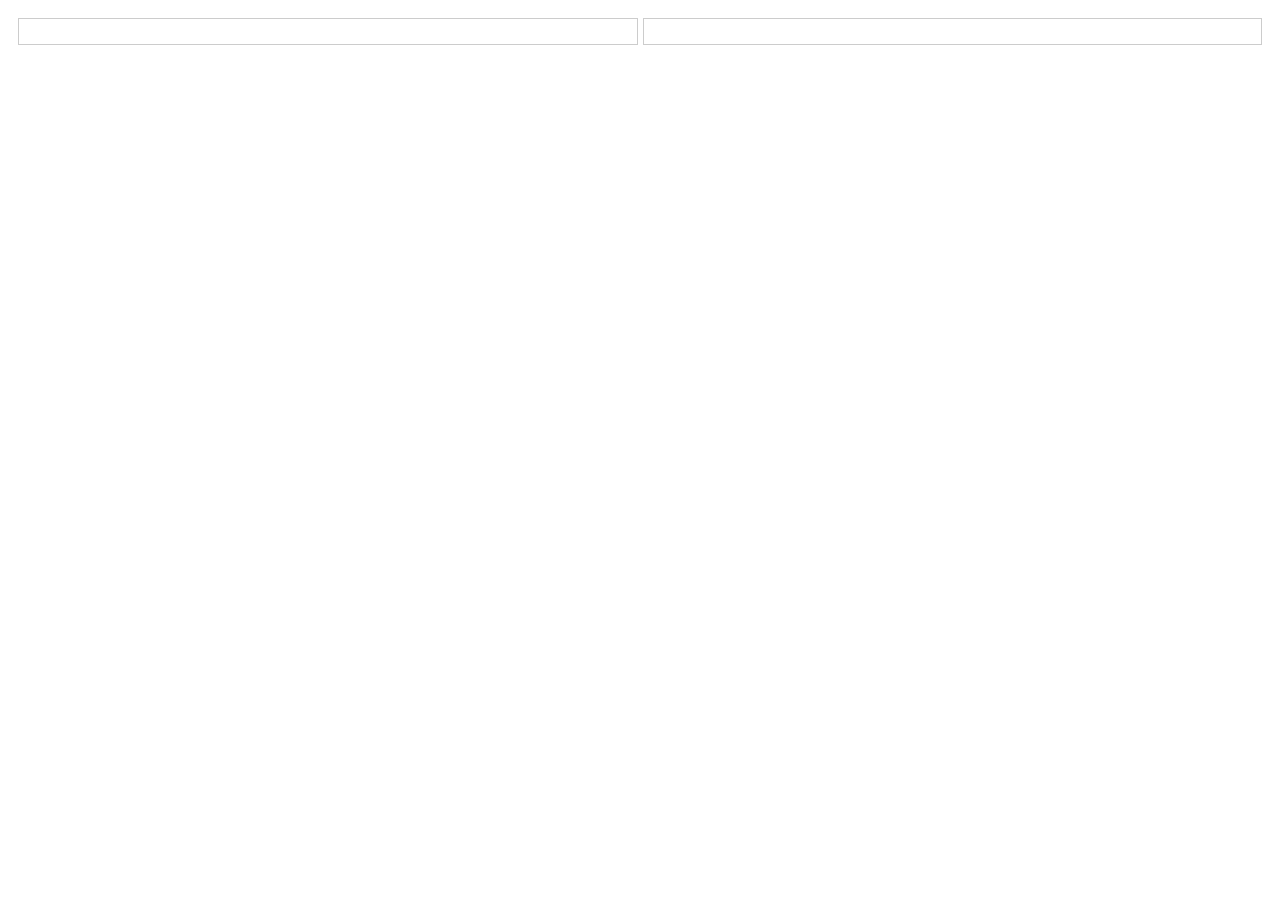
==== index.html @ 6cea4655 "Update index.html" ====
<!DOCTYPE html>
<html>
<head>
  <title>Grid con JSON</title>
  <link rel="stylesheet" href="style.css">
</head>
<body>
  <div id="grid-container"></div>
  <script src="script.js"></script>
</body>
</html>
---- style.css ----
#grid-container {
  display: grid;
  grid-template-columns: 1fr 1fr;
  gap: 5px;
  padding: 10px;
}

.grid-item {
  padding: 5px;
  border: 1px solid #ccc;
  background-color: #f0f0f0;
}

.grid-item.empty {
  background-color: white;
}
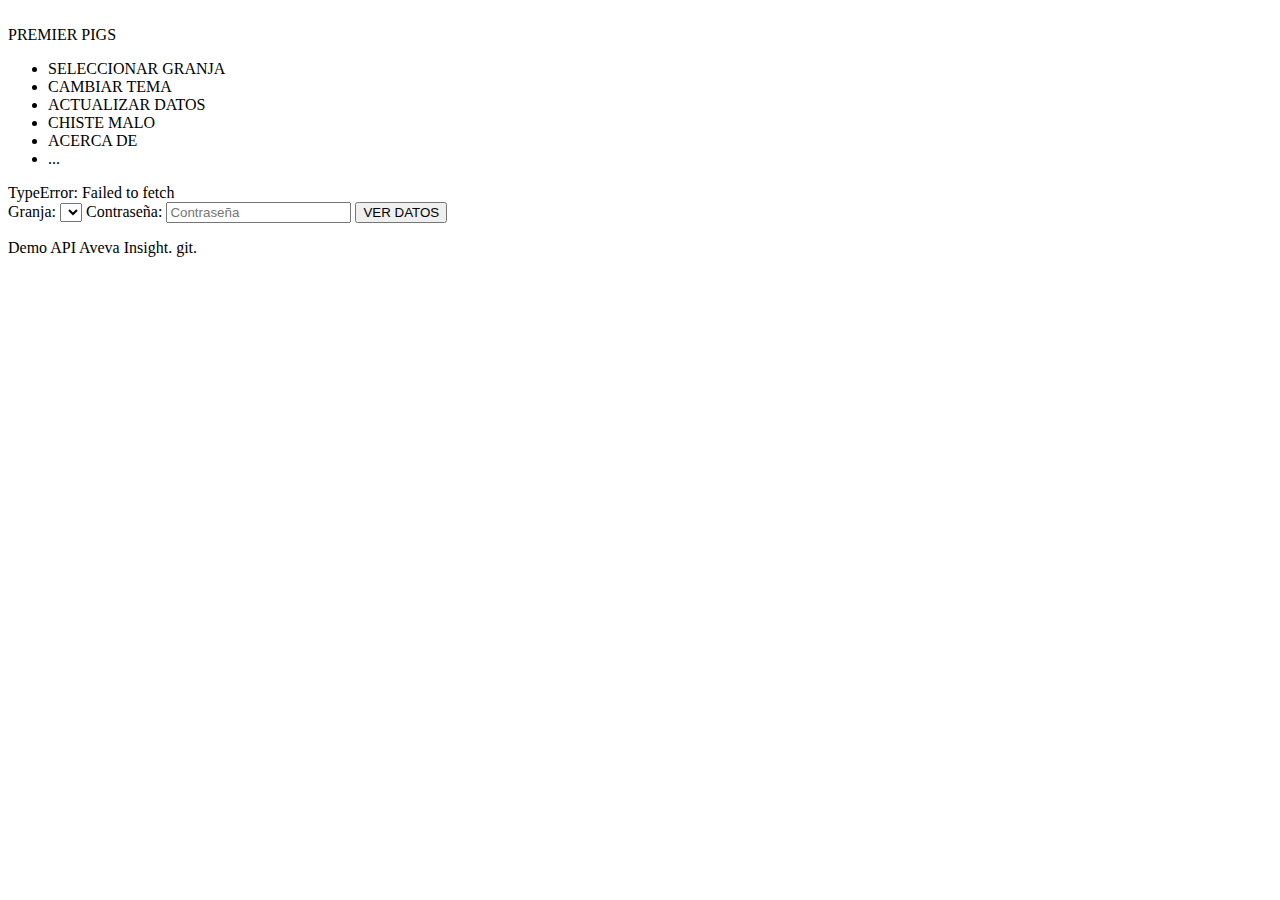
==== commit 9fe6a375: "Add files via upload" ====
--- a/index.html
+++ b/index.html
@@ -1,11 +1,53 @@
 <!DOCTYPE html>
 <html>
+
 <head>
-  <title>Grid con JSON</title>
-  <link rel="stylesheet" href="style.css">
+  <meta charset="UTF-8">
+  <meta name="viewport" content="width=device-width, initial-scale=1.0, maximum-scale=2.3, user-scalable=no, orientation=portrait">
+  <title>Demo</title>
+  <link rel="manifest" href="/demopp_2/manifest.json">
+  <link rel="stylesheet" href="/demopp_2/style.css">
+  <link rel="link icon " href="/demopp_2/pp_logo_312x192.png" type="image/x-icon">
 </head>
+
 <body>
-  <div id="grid-container"></div>
+  <header>
+    <img src='/demopp_2/pp_logo_312x192.png' alt=''>
+    <div class="titulo" id="tituloGranja">PREMIER PIGS</div>
+    <div class="menu-burger">
+      <span></span> <span></span> <span></span>
+    </div>
+    <nav>
+      <ul>
+        <li onClick="closeMenu(); verLogForm()">SELECCIONAR GRANJA</li>
+        <li onClick="closeMenu(); cambiarTema()">CAMBIAR TEMA</li>
+        <li onClick="closeMenu(); recargarWeb()">ACTUALIZAR DATOS</li>
+        <li onClick="closeMenu(); chiste()" class="oculto_NO" >CHISTE MALO</li>
+        <li onClick="closeMenu(); acercade()">ACERCA DE</li>
+        <li >...</li> 
+      </ul>
+    </nav>
+  </header>
+
+  <main>
+    <div>
+      <div id="elemento1"> </div>
+      <form id="logForm" class="logform " onsubmit="return false;">
+        <label for="granja">Granja:</label>
+        <select name="granja" id="granja" placeholder="Granja" autocomplete="off"> </select>
+        <label for="cod">Contraseña:</label>
+        <input name="cod"  id="cod" placeholder="Contraseña"  type="password" placeholder="Ingrese su código"  autocomplete="off">
+        <button  type="button" onclick="cargarHTML()">VER DATOS</button>
+      </form>
+  </main>
+
+  <footer>
+    <p>Demo API Aveva Insight. git.</p>
+    <p id="nota"> </p>
+  </footer>
+
   <script src="script.js"></script>
+ 
 </body>
+
 </html>
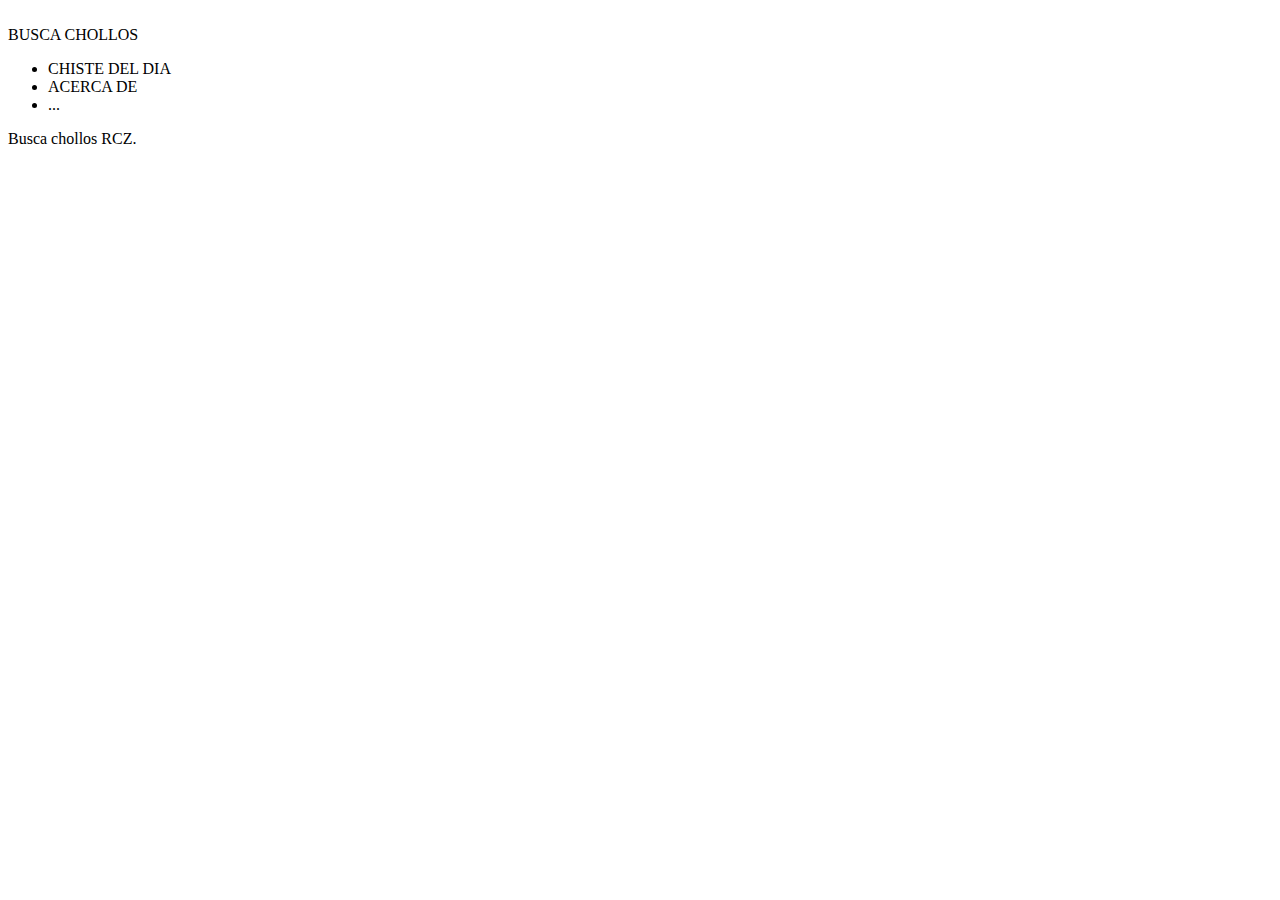
==== commit 615b67d8: "Update index.html" ====
--- a/index.html
+++ b/index.html
@@ -12,17 +12,14 @@
 
 <body>
   <header>
-    <img src='/demopp_2/pp_logo_312x192.png' alt=''>
-    <div class="titulo" id="tituloGranja">PREMIER PIGS</div>
+    <img src='/rcz/pp_logo_312x192.png' alt=''>
+    <div class="titulo" id="tituloGranja">BUSCA CHOLLOS</div>
     <div class="menu-burger">
       <span></span> <span></span> <span></span>
     </div>
     <nav>
       <ul>
-        <li onClick="closeMenu(); verLogForm()">SELECCIONAR GRANJA</li>
-        <li onClick="closeMenu(); cambiarTema()">CAMBIAR TEMA</li>
-        <li onClick="closeMenu(); recargarWeb()">ACTUALIZAR DATOS</li>
-        <li onClick="closeMenu(); chiste()" class="oculto_NO" >CHISTE MALO</li>
+        <li onClick="closeMenu(); chiste()" class="oculto_NO" >CHISTE DEL DIA</li>
         <li onClick="closeMenu(); acercade()">ACERCA DE</li>
         <li >...</li> 
       </ul>
@@ -30,20 +27,12 @@
   </header>
 
   <main>
-    <div>
-      <div id="elemento1"> </div>
-      <form id="logForm" class="logform " onsubmit="return false;">
-        <label for="granja">Granja:</label>
-        <select name="granja" id="granja" placeholder="Granja" autocomplete="off"> </select>
-        <label for="cod">Contraseña:</label>
-        <input name="cod"  id="cod" placeholder="Contraseña"  type="password" placeholder="Ingrese su código"  autocomplete="off">
-        <button  type="button" onclick="cargarHTML()">VER DATOS</button>
-      </form>
+      <section id="pag1"> 
+      </section>
   </main>
 
   <footer>
-    <p>Demo API Aveva Insight. git.</p>
-    <p id="nota"> </p>
+    <p>Busca chollos RCZ.</p>
   </footer>
 
   <script src="script.js"></script>
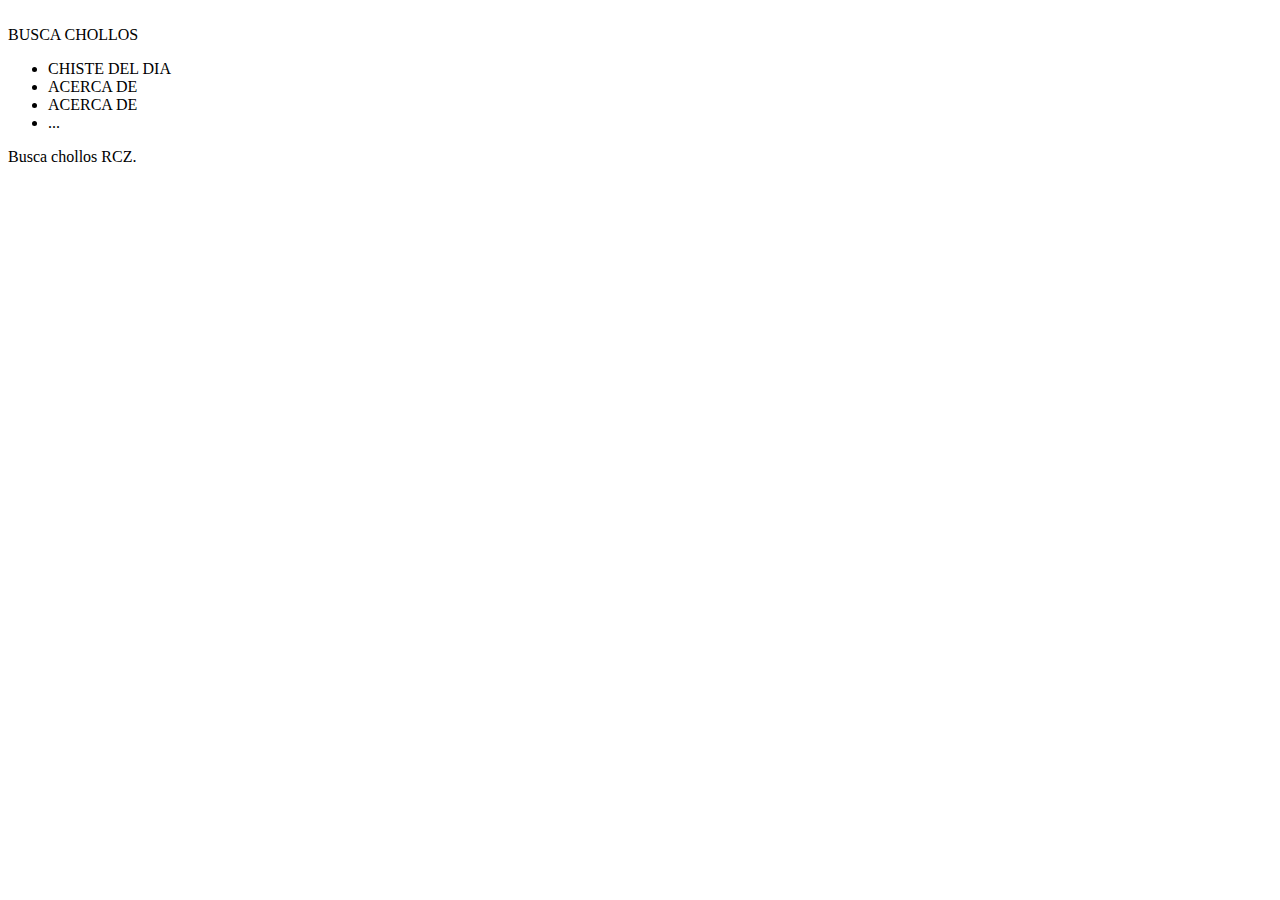
==== commit df030165: "1" ====
--- a/index.html
+++ b/index.html
@@ -5,9 +5,9 @@
   <meta charset="UTF-8">
   <meta name="viewport" content="width=device-width, initial-scale=1.0, maximum-scale=2.3, user-scalable=no, orientation=portrait">
   <title>Demo</title>
-  <link rel="manifest" href="/demopp_2/manifest.json">
-  <link rel="stylesheet" href="/demopp_2/style.css">
-  <link rel="link icon " href="/demopp_2/pp_logo_312x192.png" type="image/x-icon">
+  <link rel="manifest" href="/rcz/manifest.json">
+  <link rel="stylesheet" href="/rcz/style.css">
+  <link rel="link icon " href="/rcz/pp_logo_312x192.png" type="image/x-icon">
 </head>
 
 <body>
@@ -20,6 +20,7 @@
     <nav>
       <ul>
         <li onClick="closeMenu(); chiste()" class="oculto_NO" >CHISTE DEL DIA</li>
+        <li onClick="closeMenu(); cambiarTema()">ACERCA DE</li>
         <li onClick="closeMenu(); acercade()">ACERCA DE</li>
         <li >...</li> 
       </ul>
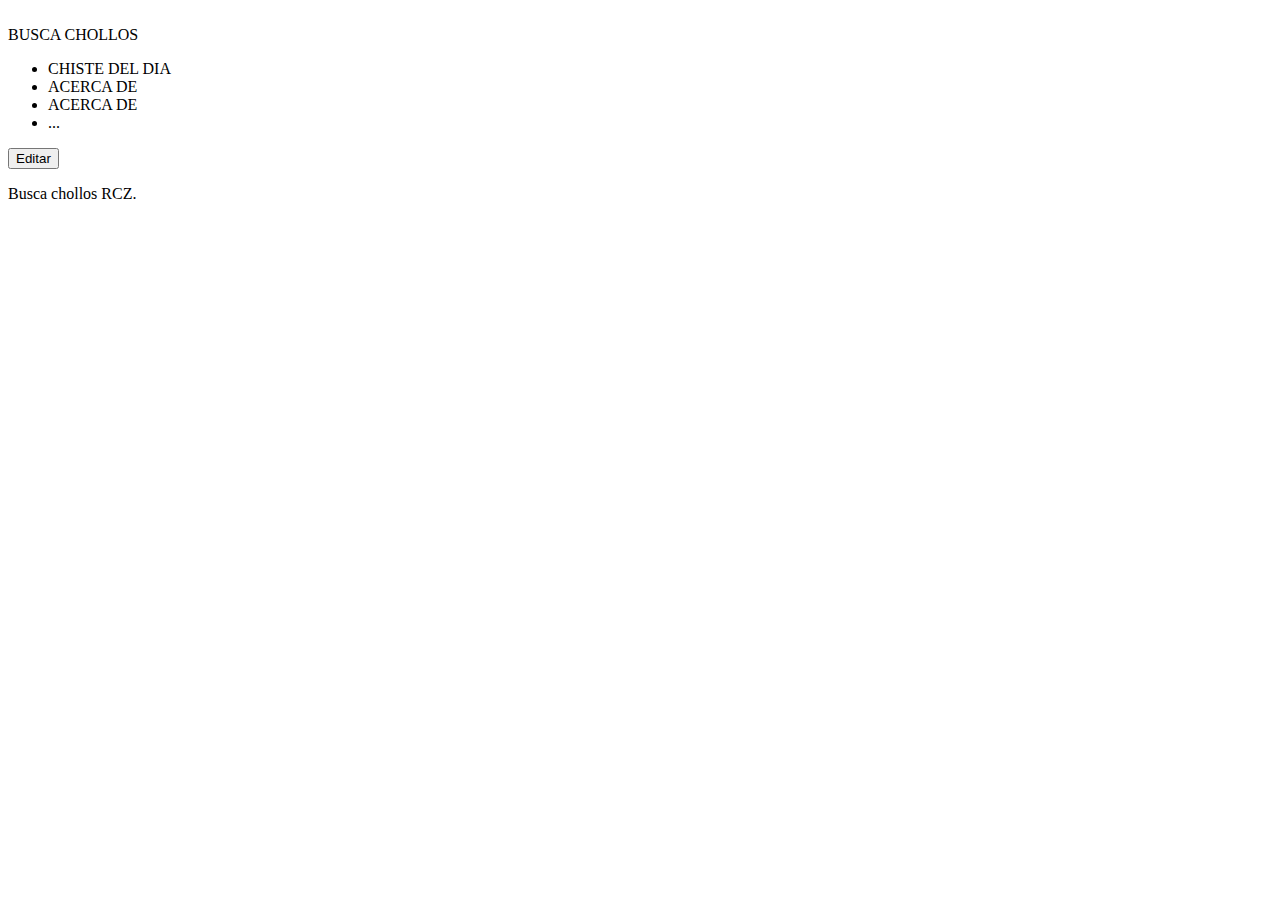
==== commit abba83b5: "1" ====
--- a/index.html
+++ b/index.html
@@ -3,7 +3,8 @@
 
 <head>
   <meta charset="UTF-8">
-  <meta name="viewport" content="width=device-width, initial-scale=1.0, maximum-scale=2.3, user-scalable=no, orientation=portrait">
+  <meta name="viewport"
+    content="width=device-width, initial-scale=1.0, maximum-scale=2.3, user-scalable=no, orientation=portrait">
   <title>Demo</title>
   <link rel="manifest" href="/rcz/manifest.json">
   <link rel="stylesheet" href="/rcz/style.css">
@@ -19,17 +20,25 @@
     </div>
     <nav>
       <ul>
-        <li onClick="closeMenu(); chiste()" class="oculto_NO" >CHISTE DEL DIA</li>
+        <li onClick="closeMenu(); chiste()" class="oculto_NO">CHISTE DEL DIA</li>
         <li onClick="closeMenu(); cambiarTema()">ACERCA DE</li>
         <li onClick="closeMenu(); acercade()">ACERCA DE</li>
-        <li >...</li> 
+        <li>...</li>
       </ul>
     </nav>
   </header>
 
   <main>
-      <section id="pag1"> 
-      </section>
+    <section id="grid-section">
+      <div id="grid-container"></div>
+      <button id="edit-button">Editar</button>
+      <button id="save-button" style="display: none;">Guardar</button>
+
+      <script src="scriptgrid.js"></script>
+
+    </section>
+
+
   </main>
 
   <footer>
@@ -37,7 +46,7 @@
   </footer>
 
   <script src="script.js"></script>
- 
+
 </body>
 
-</html>
+</html>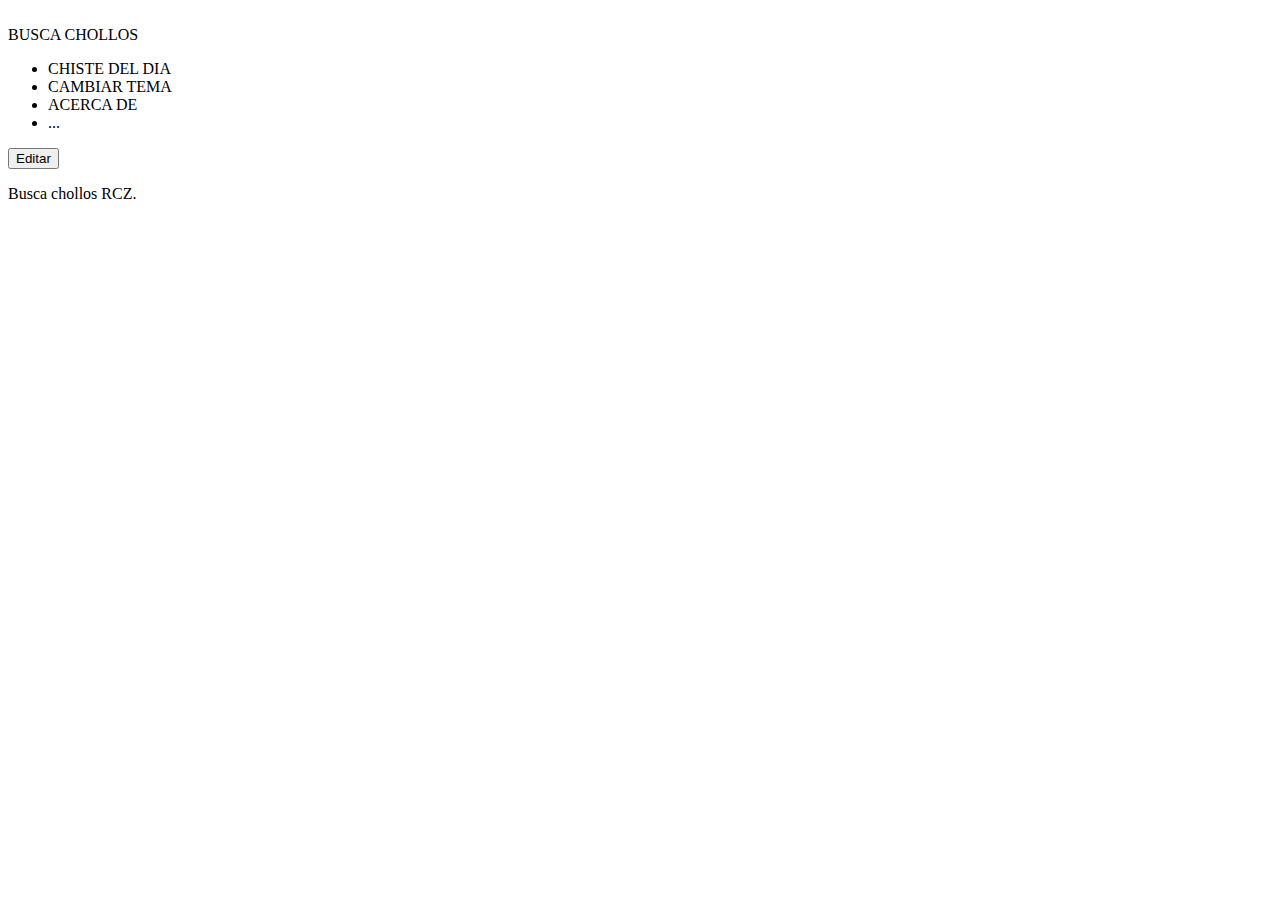
==== commit 86d22747: "1" ====
--- a/index.html
+++ b/index.html
@@ -8,6 +8,7 @@
   <title>Demo</title>
   <link rel="manifest" href="/rcz/manifest.json">
   <link rel="stylesheet" href="/rcz/style.css">
+  <link rel="stylesheet" href="/rcz/stylegrid.css">
   <link rel="link icon " href="/rcz/pp_logo_312x192.png" type="image/x-icon">
 </head>
 
@@ -21,7 +22,7 @@
     <nav>
       <ul>
         <li onClick="closeMenu(); chiste()" class="oculto_NO">CHISTE DEL DIA</li>
-        <li onClick="closeMenu(); cambiarTema()">ACERCA DE</li>
+        <li onClick="closeMenu(); cambiarTema()">CAMBIAR TEMA</li>
         <li onClick="closeMenu(); acercade()">ACERCA DE</li>
         <li>...</li>
       </ul>
@@ -34,7 +35,7 @@
       <button id="edit-button">Editar</button>
       <button id="save-button" style="display: none;">Guardar</button>
 
-      <script src="scriptgrid.js"></script>
+      <script src="/rcz/scriptgrid.js"></script>
 
     </section>
 
